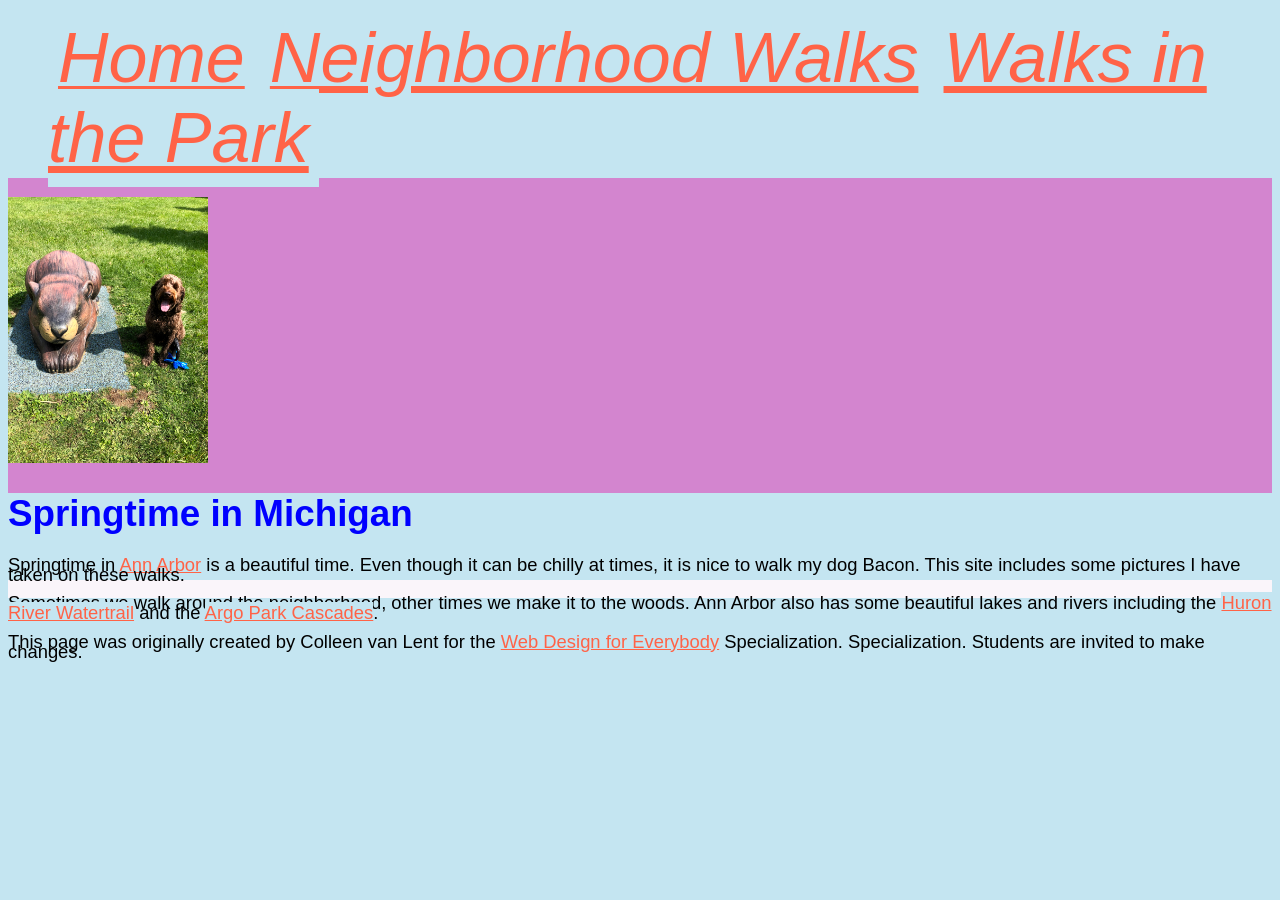
==== index.html @ da1adcba "great repo connecting to git hub" ====
<!DOCTYPE html>
<html lang="en">

<head>
  <meta charset="utf-8">
  <meta name="viewport" content="width=device-width">
  <title>Springtime In Michigan</title>
  <link rel="stylesheet" href="css/style.css"> 
</head>

<body>
  <header>
    <nav>
      <ul>
        <li><a href="index.html">Home</a></li>
        <li><a href="neighborhood.html">Neighborhood Walks</a></li>
        <li><a href="parks.html">Walks in the Park</a></li>
      </ul>
    </nav>
    <img src="images/BaconGallupPark.jpg" width="200" alt="Brown Labradoodle sitting next to a statue.">
    <h1>Springtime in Michigan</h1>
  </header>
  <main>
    <p>Springtime in <a href="https://www.michigan.org/city/ann-arbor">Ann Arbor</a> is a beautiful time. Even though
      it can be chilly at times, it is nice to walk my dog Bacon. This site includes some pictures I have taken on
      these walks. </p>

    <p>Sometimes we walk around the neighborhood, other times we make it to the woods. Ann Arbor also has some
      beautiful lakes and rivers including the <a
        href="https://www.annarbor.org/things-to-do/recreation-outdoors/huron-river/">Huron River Watertrail</a> and
      the <a href="https://www.a2gov.org/departments/Parks-Recreation/parks-places/argo/pages/default.aspx">Argo Park
        Cascades</a>.</p>

  </main>
  <footer>
    <p>This page was originally created by Colleen van Lent for the <a
        href="https://www.coursera.org/specializations/web-design"> Web Design for Everybody</a> Specialization.
      Specialization. Students are invited to make changes.</p>
  </footer>

</body>

</html>
---- css/style.css ----
*{
    color: black;
    font-family: Arial, sans-serif;
    background-color: rgb(196, 229, 241);
}

body{
    font-family: Arial, Helvetica, sans-serif;
    font-size: 115%;
}

header{
    background-color: rgb(211, 133, 207);
    
}

nav{
    background-color: rgb(211, 133, 207); 
}

main{
    background-color: rgb(250, 245, 250);
}

footer{
    background-color: rgb(24, 2, 23);
}

li{
    display: inline;
    font-size: 70px;
    width: 200px;
    padding: 10px;
    border: 500px;
    font-style: italic; 
}

h1{
    text-align: left;
    display: block;
    font-family: 'Gill Sans', 'Gill Sans MT', Calibri, 'Trebuchet MS', sans-serif;
    color: blue;
}

p{
    line-height: 10px;    ;
}


a{
    color: tomato;
}
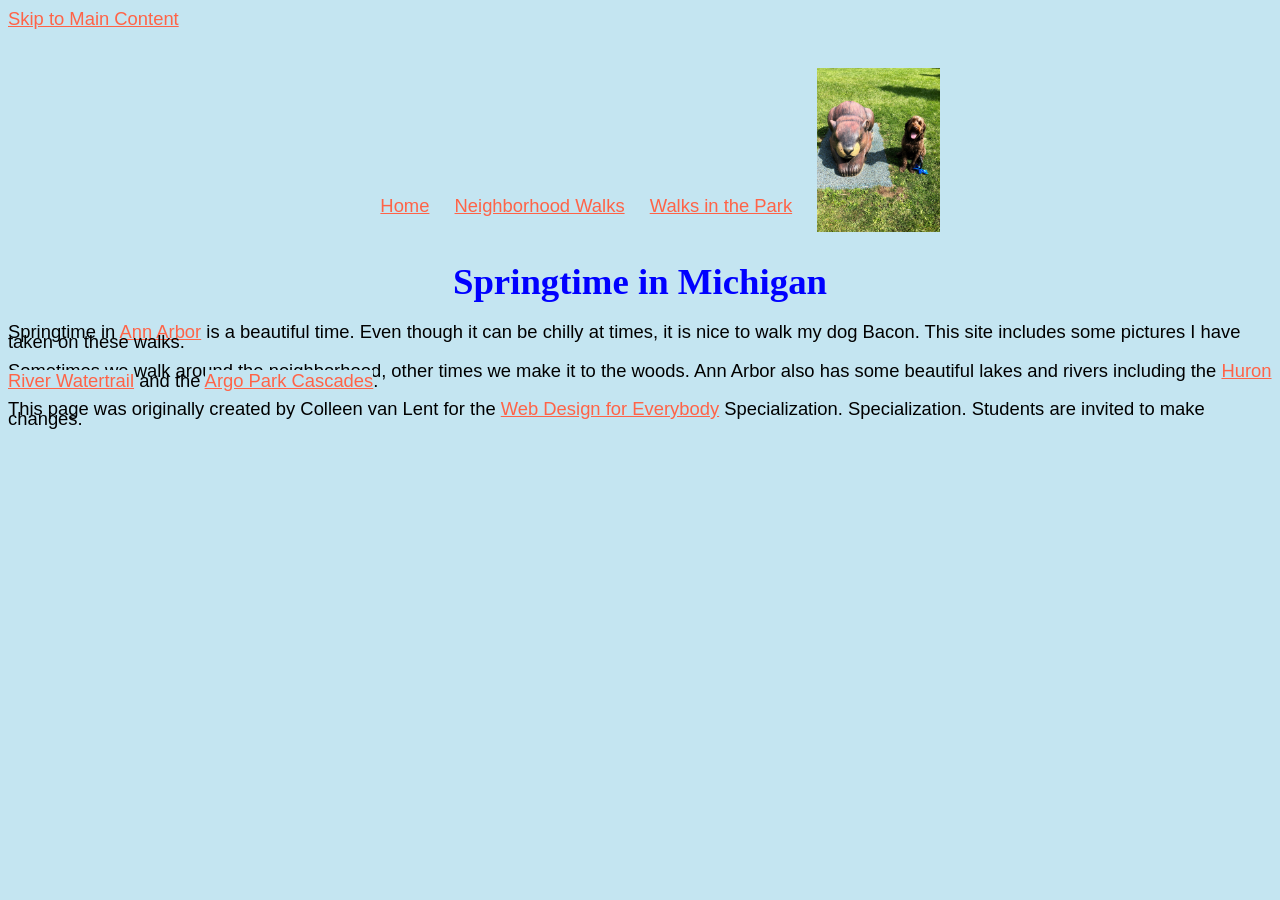
==== commit fdae2e0f: "css homework2" ====
--- a/index.html
+++ b/index.html
@@ -6,21 +6,33 @@
   <meta name="viewport" content="width=device-width">
   <title>Springtime In Michigan</title>
   <link rel="stylesheet" href="css/style.css"> 
+
+ 
+ 
+
 </head>
 
 <body>
+    <a href="#skipto">Skip to Main Content</a>
+
   <header>
     <nav>
       <ul>
         <li><a href="index.html">Home</a></li>
         <li><a href="neighborhood.html">Neighborhood Walks</a></li>
         <li><a href="parks.html">Walks in the Park</a></li>
-      </ul>
+        <li>
+              <img src="images/BaconGallupPark.jpg" width="1000px" alt="Brown Labradoodle sitting next to a statue.">
+
+        </li>      
+      </ul> 
+
     </nav>
-    <img src="images/BaconGallupPark.jpg" width="200" alt="Brown Labradoodle sitting next to a statue.">
+
     <h1>Springtime in Michigan</h1>
   </header>
-  <main>
+
+  <main id="skipto">
     <p>Springtime in <a href="https://www.michigan.org/city/ann-arbor">Ann Arbor</a> is a beautiful time. Even though
       it can be chilly at times, it is nice to walk my dog Bacon. This site includes some pictures I have taken on
       these walks. </p>
--- a/css/style.css
+++ b/css/style.css
@@ -8,37 +8,43 @@
     font-family: Arial, Helvetica, sans-serif;
     font-size: 115%;
 }
+ 
 
-header{
-    background-color: rgb(211, 133, 207);
-    
+nav{
+    display: inline-block;
+    text-align: center;
+    width: 100%;
 }
 
-nav{
-    background-color: rgb(211, 133, 207); 
-}
-
-main{
-    background-color: rgb(250, 245, 250);
-}
+nav img{
+    width: 10%;
+    position: relative;
+    top: 20px;
+}   
 
 footer{
     background-color: rgb(24, 2, 23);
 }
 
-li{
+/* li{
     display: inline;
-    font-size: 70px;
+    font-size: 40px;
     width: 200px;
     padding: 10px;
     border: 500px;
     font-style: italic; 
+} */
+
+li{
+    display: inline; 
+    text-align: center;
+    padding: 10px;
+    border: 500px;
 }
 
 h1{
-    text-align: left;
-    display: block;
-    font-family: 'Gill Sans', 'Gill Sans MT', Calibri, 'Trebuchet MS', sans-serif;
+    text-align: center; 
+    font-family: " sans-serif, Helvetica";
     color: blue;
 }
 
@@ -49,4 +55,5 @@
 
 a{
     color: tomato;
-}+}
+
